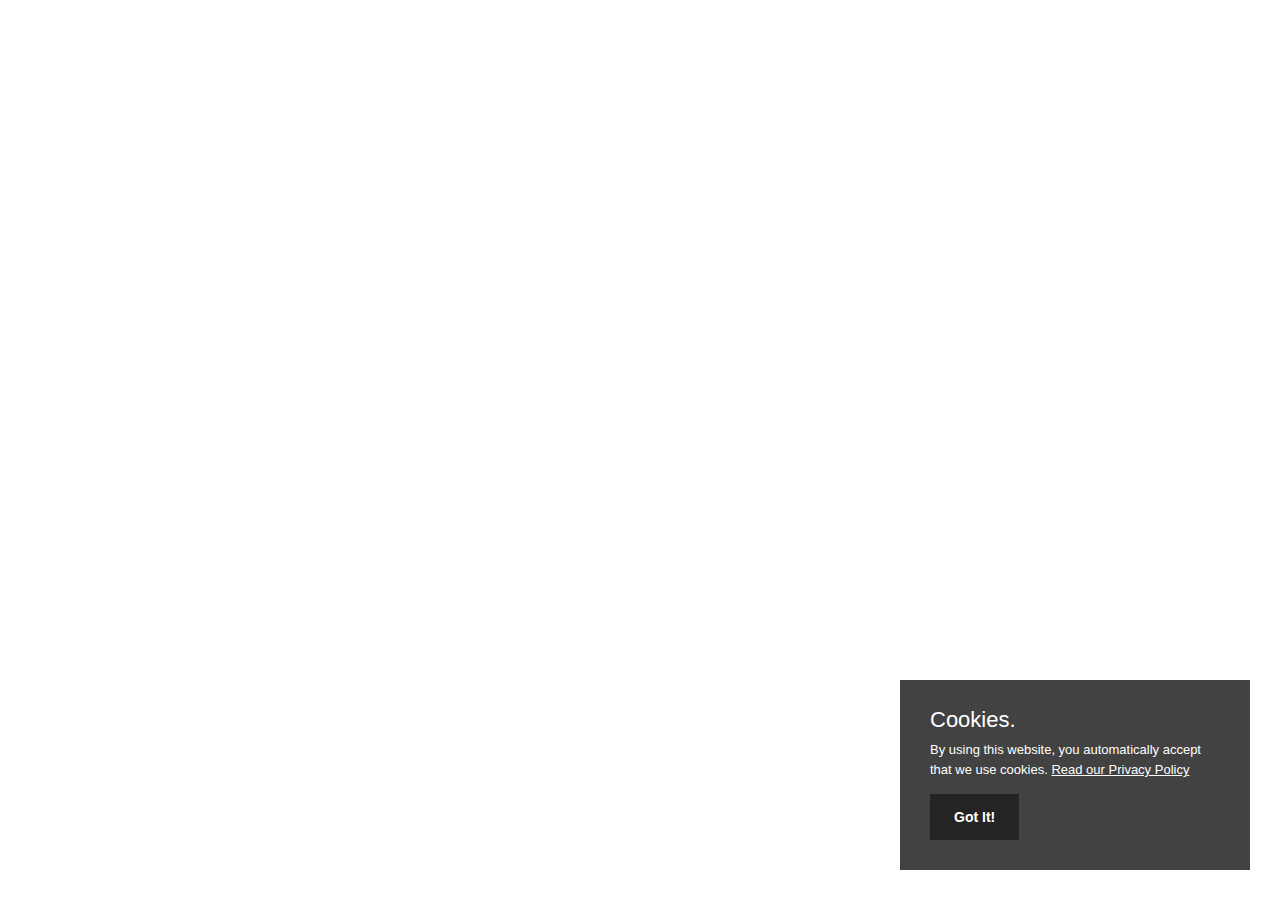
==== cookies/OverheadDoor/index.html @ 1ea9affc "First Upload" ====
<!DOCTYPE html>
<html lang="en">

<head>
    <meta charset="UTF-8">
    <meta name="viewport" content="width=device-width, initial-scale=1.0">
    <meta http-equiv="X-UA-Compatible" content="ie=edge">
    <title>Cookies</title>
  

    <!-- COOKIE NOTIFICATION-->
        <link rel="stylesheet" type="text/css" href="Style Library/purecookie.css" async />
        <script src="Style Library/purecookie.js" async></script> 

 
</head>

<body>



</body>

</html>
---- cookies/OverheadDoor/Style Library/purecookie.css ----
.cookieConsentContainer {
	z-index: 999;
	width: 350px;
	min-height: 20px;
	box-sizing: border-box;
	padding: 30px 30px 30px 30px;
	background: #232323;
	overflow: hidden;
	position: fixed;
    bottom: 30px;
	right: 30px;
	display: none;
}
.cookieConsentContainer .cookieTitle a {
	font-family: OpenSans, arial, "sans-serif";
	color: #FFFFFF;
	font-size: 22px;
	line-height: 20px;
	display: block;
}
.cookieConsentContainer .cookieDesc p {
	margin: 0;
	padding: 0;
	font-family: OpenSans, arial, "sans-serif";
	color: #FFFFFF;
	font-size: 13px;
	line-height: 20px;
	display: block;
	margin-top: 10px;
} .cookieConsentContainer .cookieDesc a {
	font-family: OpenSans, arial, "sans-serif";
	color: #FFFFFF;
	text-decoration: underline;
}
.cookieConsentContainer .cookieButton a {
	display: inline-block;
	font-family: OpenSans, arial, "sans-serif";
	color: #FFFFFF;
	font-size: 14px;
	font-weight: bold;
	margin-top: 14px;
	background: #000000;
	box-sizing: border-box; 
	padding: 15px 24px;
	text-align: center;
	transition: background 0.3s;
}
.cookieConsentContainer .cookieButton a:hover { 
	cursor: pointer;
	background: #e00034;
}

@media (max-width: 980px) {
	.cookieConsentContainer {
		bottom: 0px !important;
		left: 0px !important;
		width: 100%  !important;
	}
}
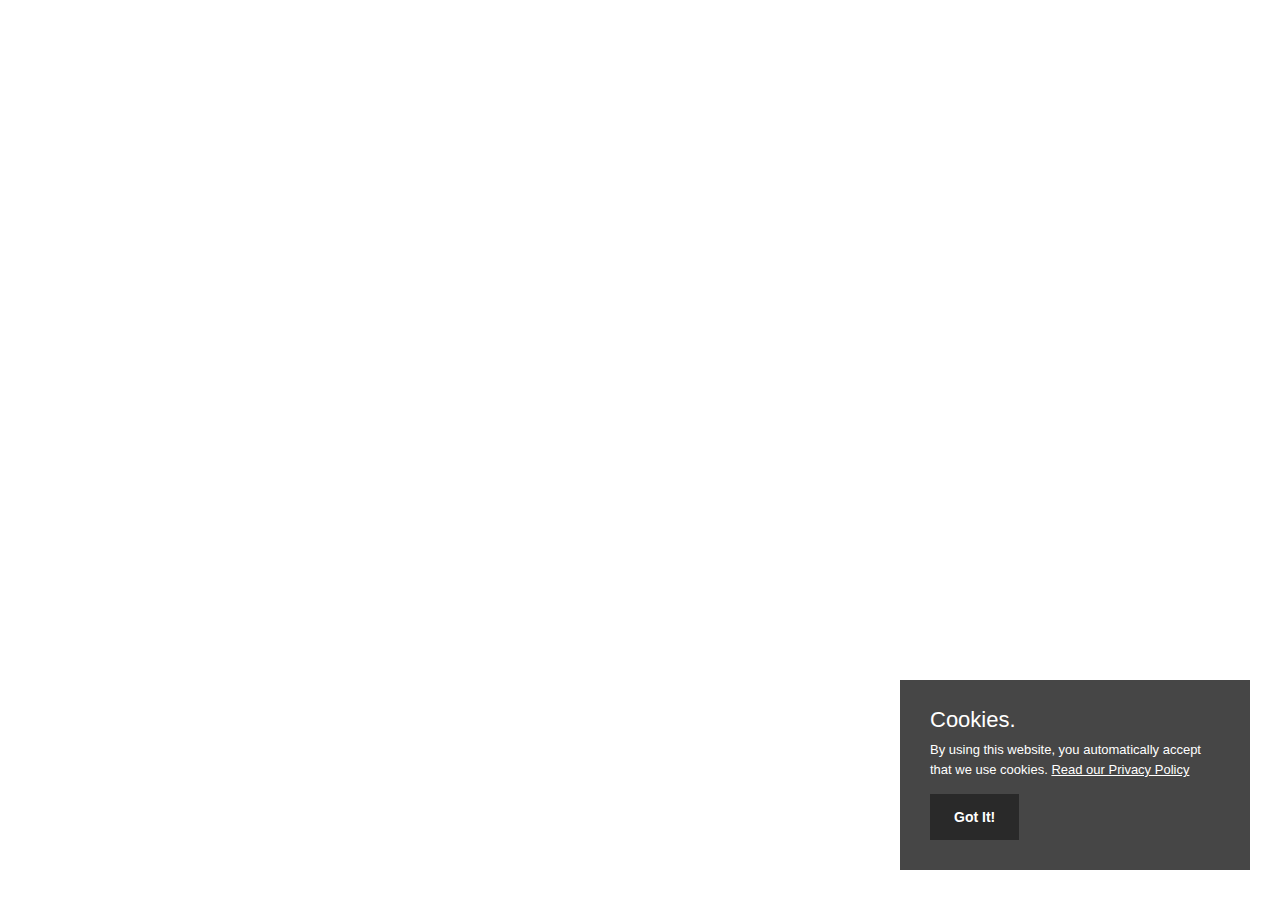
==== commit 6cbaa174: "changed location of cookies" ====
--- a/cookies/OverheadDoor/index.html
+++ b/cookies/OverheadDoor/index.html
@@ -9,8 +9,8 @@
   
 
     <!-- COOKIE NOTIFICATION-->
-        <link rel="stylesheet" type="text/css" href="Style Library/purecookie.css" async />
-        <script src="Style Library/purecookie.js" async></script> 
+        <link rel="stylesheet" type="text/css" href="cookies/purecookie.css" async />
+        <script src="cookies/purecookie.js" async></script> 
 
  
 </head>
--- a/cookies/OverheadDoor/cookies/purecookie.css
+++ b/cookies/OverheadDoor/cookies/purecookie.css
@@ -0,0 +1,61 @@
+
+
+.cookieConsentContainer {
+	z-index: 999;
+	width: 350px;
+	min-height: 20px;
+	box-sizing: border-box;
+	padding: 30px 30px 30px 30px;
+	background: #232323;
+	overflow: hidden;
+	position: fixed;
+    bottom: 30px;
+	right: 30px;
+	display: none;
+}
+.cookieConsentContainer .cookieTitle a {
+	font-family: OpenSans, arial, "sans-serif";
+	color: #FFFFFF;
+	font-size: 22px;
+	line-height: 20px;
+	display: block;
+}
+.cookieConsentContainer .cookieDesc p {
+	margin: 0;
+	padding: 0;
+	font-family: OpenSans, arial, "sans-serif";
+	color: #FFFFFF;
+	font-size: 13px;
+	line-height: 20px;
+	display: block;
+	margin-top: 10px;
+} .cookieConsentContainer .cookieDesc a {
+	font-family: OpenSans, arial, "sans-serif";
+	color: #FFFFFF;
+	text-decoration: underline;
+}
+.cookieConsentContainer .cookieButton a {
+	display: inline-block;
+	font-family: OpenSans, arial, "sans-serif";
+	color: #FFFFFF;
+	font-size: 14px;
+	font-weight: bold;
+	margin-top: 14px;
+	background: #000000;
+	box-sizing: border-box; 
+	padding: 15px 24px;
+	text-align: center;
+	transition: background 0.3s;
+}
+.cookieConsentContainer .cookieButton a:hover { 
+	cursor: pointer;
+	background: #e00034;
+}
+
+@media (max-width: 980px) {
+	.cookieConsentContainer {
+		bottom: 0px !important;
+		left: 0px !important;
+		width: 100%  !important;
+	}
+}